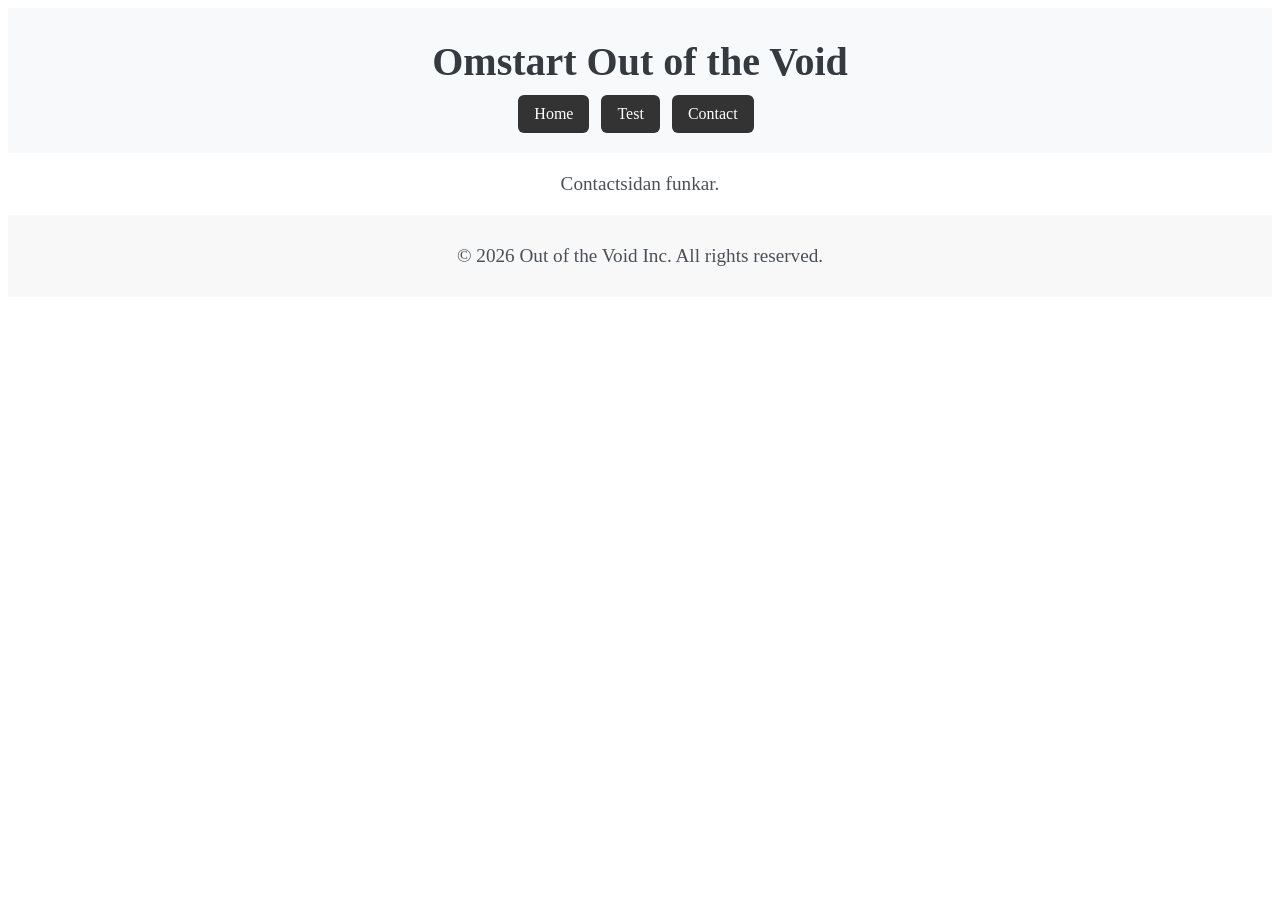
==== contact.html @ a5a13812 "Start of test" ====
<!DOCTYPE html>
<html lang="en">
<head>
    <meta charset="UTF-8">
    <meta name="viewport" content="width=device-width, initial-scale=1.0">
    <title>Omstart Out of the Void</title>
    <link rel="stylesheet" href="index.css">
    <script src="index.js" defer></script>
</head>
<body>
    <header>
        <h1>Omstart Out of the Void</h1>
    <nav>
        <a class="nav-btn" href="index.html">Home</a>
        <a class="nav-btn" href="test.html">Test</a>
        <a class="nav-btn" href="contact.html">Contact</a>
        </nav>
    </header>
        <p>Contactsidan funkar.</p>


    
    <footer>
        <p>&copy; 2026 Out of the Void Inc. All rights reserved.</p>
    </footer>

</html>
---- index.css ----
header {
    background-color: #f8f9fa;
    padding: 20px;
    text-align: center;
    align-items: center;
}

h1 {
    font-size: 2.5rem;
    color: #343a40;
    margin: 10px;
    text-align: center;
}
h2 {
    font-size: 1.8rem;
    color: #495057;
    margin: 10px 0;
    text-align: center;
}


footer {
    background-color: #f8f8f8;
    padding: 10px;
    text-align: center;
    color: #6c757d;
    font-size: 0.9rem;
}

p {
    font-size: 1.2rem;
    color: #495057;
    margin: 20px 0;
    text-align: center;
}


.nav-btn {
    display: inline-block;
    padding: 10px 16px;
    margin-right: 8px;
    background-color: #333;
    color: white;
    text-decoration: none;
    border-radius: 6px;
}

.nav-btn:hover 
{
    background-color: #555;
}
.test-container {
    text-align: center;
    margin-top: 20px;
    align-items: center;
}

button {
    display: inline-block;
    padding: 10px 20px;
    font-size: 1rem;
    color: white;
    background-color: #007bff;
    border: none;
    border-radius: 4px;
    cursor: pointer;
}

#imageContainer {
    margin: 20px auto;
    text-align: center;
}

#imageContainer img {
    max-width: 100%;
    height: 320px;
    width: 320px;
    border-radius: 8px;
}
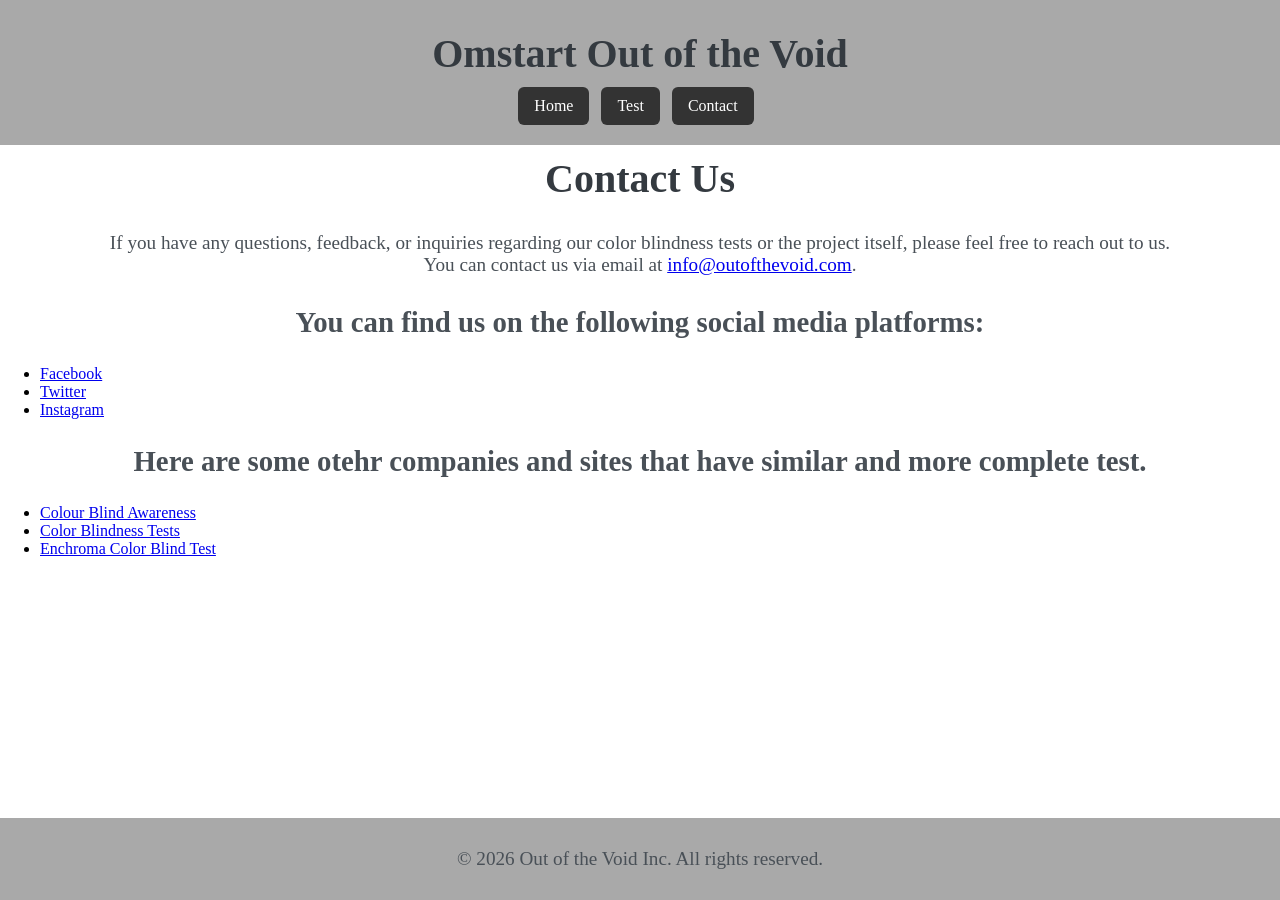
==== commit 925ccce4: "updtaed pictures" ====
--- a/contact.html
+++ b/contact.html
@@ -16,12 +16,24 @@
         <a class="nav-btn" href="contact.html">Contact</a>
         </nav>
     </header>
-        <p>Contactsidan funkar.</p>
-
-
-    
+        <h1>Contact Us </h1>
+        <p>If you have any questions, feedback, or inquiries regarding our color blindness tests or the project itself, please feel free to reach out to us. 
+            <br> You can contact us via email at <a href="mailto:info@outofthevoid.com">info@outofthevoid.com</a>.</p>
+            <h2>You can find us on the following social media platforms:</h2>
+    <ul>
+        <li><a href="https://www.facebook.com/" target="_blank">Facebook</a></li>
+        <li><a href="https://twitter.com/" target="_blank">Twitter</a></li>
+        <li><a href="https://www.instagram.com/" target="_blank">Instagram</a></li>
+    </ul>
+    <h2>Here are some otehr companies and sites that have similar and more complete test.</h2>
+    <ul>
+        <li><a href="https://www.colourblindawareness.org/colour-blindness/colour-blindness-tests/" target="_blank">Colour Blind Awareness</a></li>
+        <li><a href="https://www.color-blindness.com/color-blindness-tests/" target="_blank">Color Blindness Tests</a></li>
+        <li><a href="https://enchroma.com/pages/test" target="_blank">Enchroma Color Blind Test</a></li>
+    </ul>
     <footer>
         <p>&copy; 2026 Out of the Void Inc. All rights reserved.</p>
     </footer>
 
+</body>
 </html>
--- a/index.css
+++ b/index.css
@@ -1,5 +1,25 @@
+html, body {
+    min-height: 100vh;
+    margin: 0;
+    display: flex;
+    flex-direction: column;
+}
+
+body {
+    background-color: #fff;
+}
+
+footer {
+    position: fixed;
+    bottom: 0;
+    left: 0;
+    width: 100%;
+    box-sizing: border-box;
+    z-index: 1000;
+}
+
 header {
-    background-color: #f8f9fa;
+    background-color: darkgrey;
     padding: 20px;
     text-align: center;
     align-items: center;
@@ -20,7 +40,7 @@
 
 
 footer {
-    background-color: #f8f8f8;
+    background-color: darkgrey;
     padding: 10px;
     text-align: center;
     color: #6c757d;
@@ -32,6 +52,56 @@
     color: #495057;
     margin: 20px 0;
     text-align: center;
+}
+
+.social-links {
+    display: flex;
+    justify-content: center;
+    gap: 16px;
+    margin: 20px 0 32px;
+}
+
+.social-link {
+    display: inline-flex;
+    align-items: center;
+    gap: 8px;
+    padding: 10px 14px;
+    color: #fff;
+    font-weight: bold;
+    text-decoration: none;
+    border-radius: 6px;
+    transition: opacity 0.2s ease, transform 0.2s ease;
+}
+
+.social-link:hover,
+.social-link:focus-visible {
+    opacity: 0.85;
+    transform: translateY(-2px);
+}
+
+.facebook-link {
+    background-color: #1877f2;
+}
+
+.instagram-link {
+    background-color: #c13584;
+}
+
+.social-link svg {
+    width: 20px;
+    height: 20px;
+    fill: currentColor;
+}
+
+.instagram-link svg {
+    fill: none;
+    stroke: currentColor;
+    stroke-width: 2;
+}
+
+.instagram-link .icon-fill {
+    fill: currentColor;
+    stroke: none;
 }
 
 
@@ -42,17 +112,13 @@
     background-color: #333;
     color: white;
     text-decoration: none;
+    border: none;
     border-radius: 6px;
-}
-
-.nav-btn:hover 
-{
+    cursor: pointer;
+}
+
+.nav-btn:hover {
     background-color: #555;
-}
-.test-container {
-    text-align: center;
-    margin-top: 20px;
-    align-items: center;
 }
 
 button {
@@ -66,8 +132,47 @@
     cursor: pointer;
 }
 
+button.nav-btn,
+.numberBtn.nav-btn {
+    margin-right: 0;
+    padding: 10px 16px;
+    background-color: #333;
+    color: white;
+    /* border-radius: 6px; */
+}
+
+.numberBtn {
+    width: 64px;
+    height: 64px;
+    font-size: 1.1rem;
+    font-weight: bold;
+    cursor: pointer;
+    background-color: #333;
+    color: white;
+    border: none;
+    border-radius: 50%;
+    display: inline-flex;
+    align-items: center;
+    justify-content: center;
+    padding: 0;
+}
+
+.numberBtn:hover {
+    background-color: #555;
+}
+.image-row {
+    display: flex;
+    justify-content: center;
+    align-items: center;
+    width: 100%;
+    gap: 20px;
+    box-sizing: border-box;
+}
+
 #imageContainer {
-    margin: 20px auto;
+    /* margin: 20px auto; */
+    margin-right: 20px;
+    margin-left: 20px;
     text-align: center;
 }
 
@@ -76,4 +181,182 @@
     height: 320px;
     width: 320px;
     border-radius: 8px;
+}
+
+.image-row {
+    display: flex;
+    justify-content: center;
+    align-items: center;
+    gap: 20px;
+    flex-wrap: nowrap;
+    width: 100%;
+    box-sizing: border-box;
+}
+
+#numberPanel {
+    width: 320px;
+    min-width: 220px;
+    display: flex;
+    flex-direction: column;
+    gap: 10px;
+    justify-content: center;
+    margin: 0;
+    align-items: center;
+}
+
+.panel-row {
+    display: flex;
+    gap: 8px;
+    justify-content: center;
+    align-items: center;
+}
+
+.panel-next {
+    margin-top: 8px;
+}
+
+#counterBadge {
+    position: fixed;
+    top: 12px;
+    right: 12px;
+    background: #333;
+    color: #fff;
+    padding: 6px 10px;
+    border-radius: 12px;
+    font-weight: bold;
+    min-width: 28px;
+    text-align: center;
+    z-index: 1000;
+}
+
+.hidden {
+    display: none;
+}
+
+/* Modal styles */
+.modal {
+    position: fixed;
+    inset: 0;
+    display: flex;
+    align-items: center;
+    justify-content: center;
+    z-index: 2000;
+}
+
+.modal-overlay {
+    position: absolute;
+    inset: 0;
+    background: rgba(0,0,0,0.5);
+}
+
+.modal-content {
+    position: relative;
+    background: #fff;
+    padding: 20px;
+    border-radius: 8px;
+    min-width: 320px;
+    max-width: 90%;
+    box-shadow: 0 6px 24px rgba(0,0,0,0.2);
+    z-index: 2001;
+}
+
+#modalMessage p { margin: 8px 0; }
+
+.numberBtn {
+    width: 64px;
+    height: 64px;
+    font-size: 1.1rem;
+    font-weight: bold;
+    color: #212529;
+    background-color: #e9ecef;
+    border: 1px solid #ced4da;
+    border-radius: 50%;
+    cursor: default;
+    display: inline-flex;
+    align-items: center;
+    justify-content: center;
+    padding: 0;
+}
+
+.numberBtn.selected {
+    background-color: #007bff;
+    color: #ffffff;
+    border-color: #0056b3;
+}
+
+.numberBtn.selected-green {
+    background-color: blue;
+    color: #ffffff;
+    border-color: #1e7e34;
+}
+
+.numberBtn.selected-red {
+    background-color: blue; 
+    color: #ffffff;
+    border-color: #b21f2d;
+}
+
+#nextBtn {
+    display: inline-block;
+    
+}
+
+.results-list-container {
+    max-width: 900px;
+    margin: 20px auto;
+    padding: 12px 16px;
+    border-top: 1px solid #e9ecef;
+}
+
+.results-list {
+    list-style: none;
+    padding: 0;
+    margin: 8px 0 0 0;
+    display: flex;
+    flex-direction: column;
+    gap: 8px;
+}
+
+.result-item {
+    background: #f8f9fa;
+    padding: 8px 12px;
+    border-radius: 6px;
+    display: flex;
+    justify-content: flex-start;
+    gap: 40px;
+    align-items: center;
+}
+
+.result-item .meta { color: #495057; font-size: 0.9rem; }
+
+
+.nav-buttons .nav-btn {
+    min-width: 100px;
+    text-align: center;
+}
+
+.nav-buttons {
+    display: flex;
+    justify-content: center;
+    gap: 12px;
+    margin-top: 14px;
+}
+
+.hidden {
+    display: none;
+}
+
+test-container {
+    display: flex;
+    flex-direction: column;
+    align-items: center;
+    justify-content: center;
+    margin-top: 40px;
+}
+
+.test-container {
+    display: flex;
+    flex-direction: column;
+    align-items: center;
+    gap: 40px;
 }
